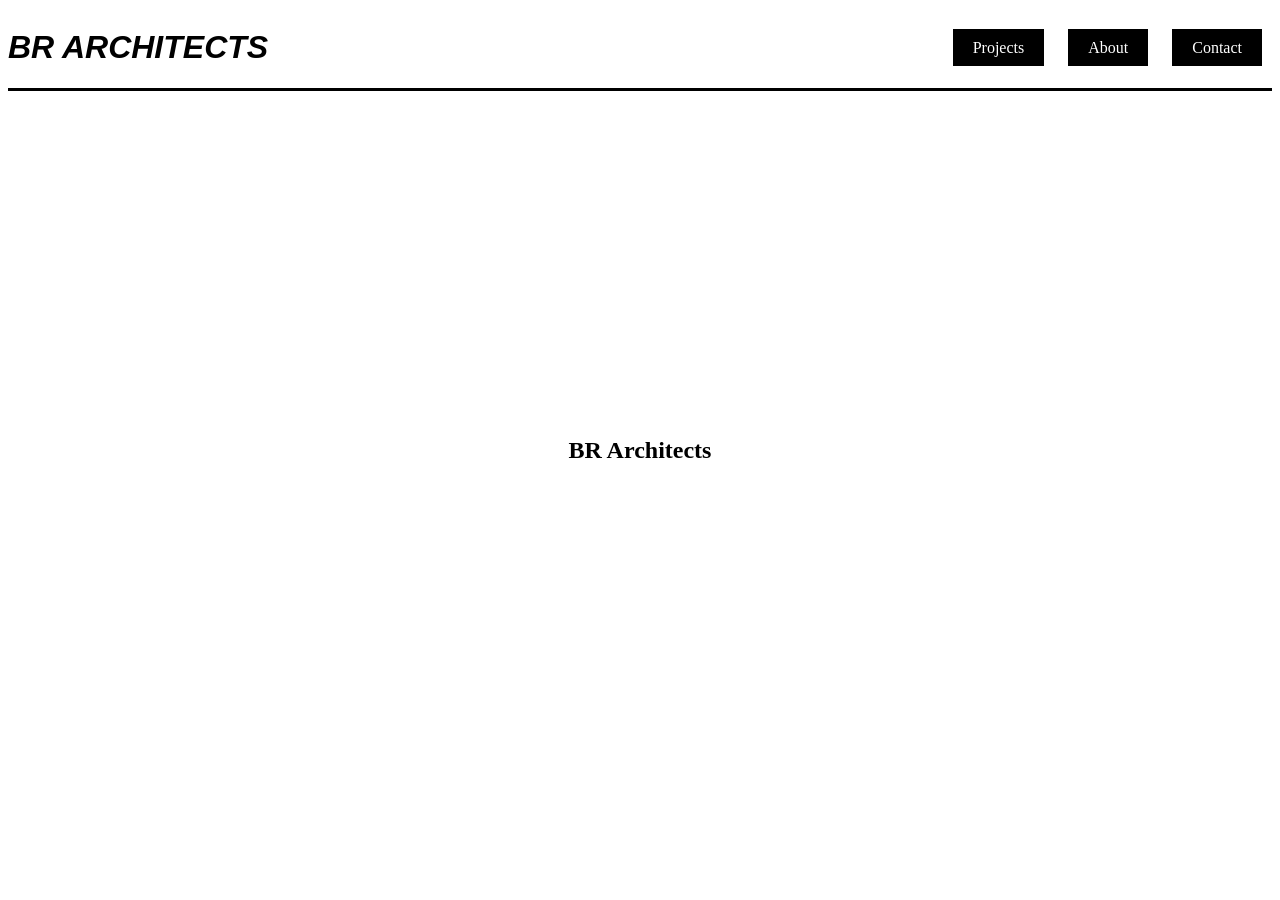
==== Day 6/Task/index.html @ 44cb0c34 "Netlix Update" ====
<!DOCTYPE html>
<html lang="en">
<head>
    <meta charset="UTF-8">
    <meta http-equiv="X-UA-Compatible" content="IE=edge">
    <meta name="viewport" content="width=device-width, initial-scale=1.0">
    <title>Day 6 Task</title>
    <link rel="stylesheet" href="style.css">
</head>
<body>
    <div class="navbar">
        <h1>BR Architects</h1>
        <div>
            <a href="">Projects</a>
            <a href="">About</a>
            <a href="">Contact</a>
        </div>
    </div>
    <div class="hero">
        <h2>BR Architects</h2>
        
</body>
</html>
---- Day 6/Task/style.css ----
.navbar h1{
    text-transform: uppercase;
    font-style: italic;
    font-family: 'Netflix', sans-serif;
}

.navbar{
    display: flex;
    justify-content: space-between;
    align-items: center;
    border-bottom: 3px solid black;
}

.navbar a{
    padding: 10px 20px;
    margin: 0px 10px;
    justify-content: space-between;
    text-decoration: none;
    text-transform: Capitalize;
    color: white;
    background-color: black;
    transition: 1s ease;
}

.navbar a:hover{
    background-color: white;
    color: black;
    border: 1px solid black;
}

.hero{
    background: url("https://www.w3schools.com/w3images/architect.jpg") no-repeat center/cover;
    height: 80vh;
    color: black;
    display: flex;
    justify-content: center;
    align-items: center;
}
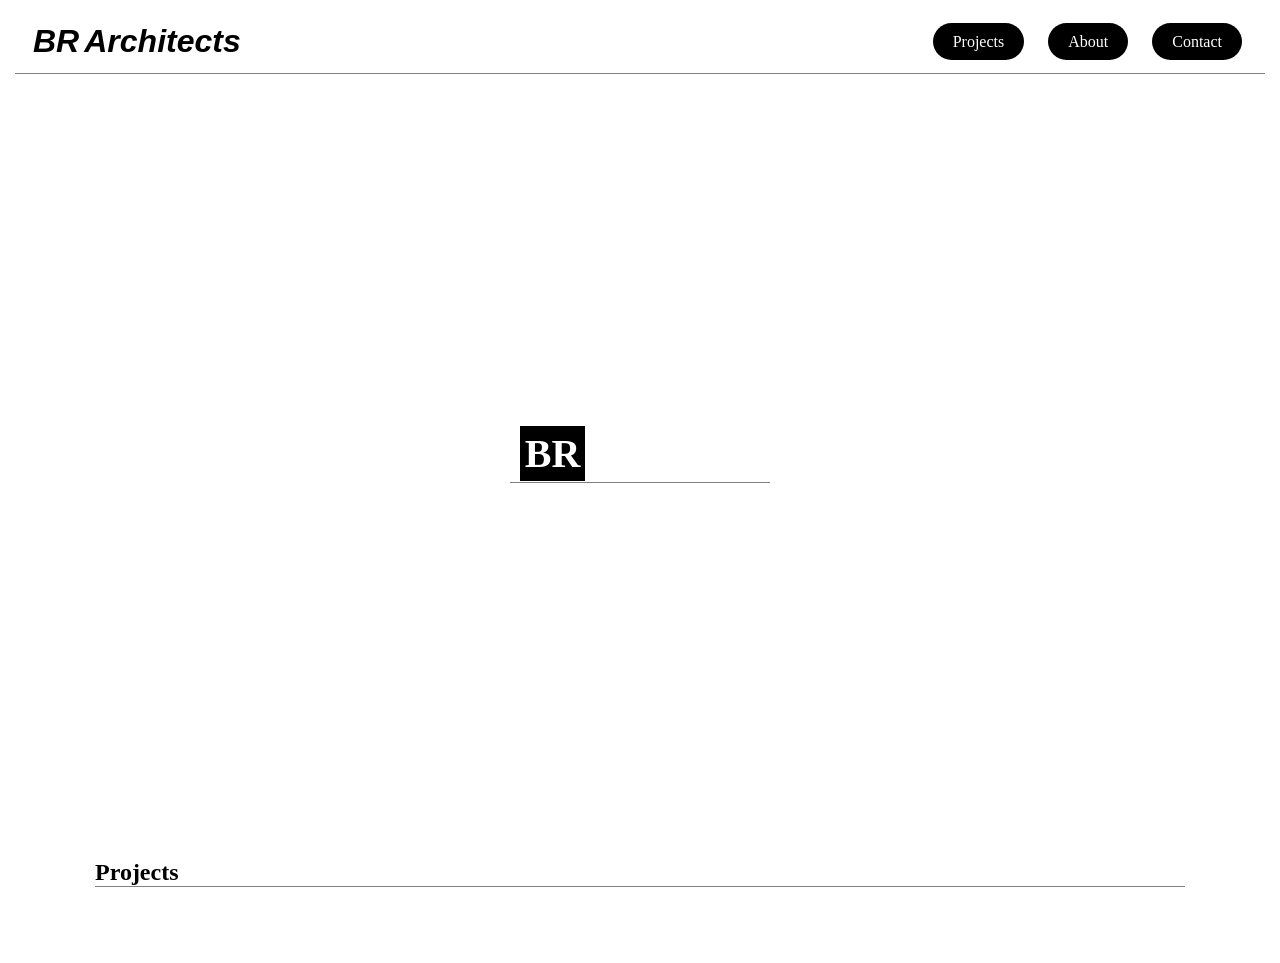
==== commit 2c93134d: "Update Folder & Files" ====
--- a/Day 6/Task/index.html
+++ b/Day 6/Task/index.html
@@ -9,15 +9,35 @@
 </head>
 <body>
     <div class="navbar">
-        <h1>BR Architects</h1>
+        <h1><bold>BR</bold>Architects </h1>
         <div>
             <a href="">Projects</a>
             <a href="">About</a>
             <a href="">Contact</a>
         </div>
     </div>
-    <div class="hero">
-        <h2>BR Architects</h2>
-        
+
+    <div class="main">
+        <div class="hero">
+            <h2><bold>BR</bold>Architects </h2>
+        </div>
+
+        <h2>Projects</h2>
+
+        <div class="projects">
+
+            <img src="https://www.w3schools.com/w3images/house5.jpg" alt="">
+            <img src="https://www.w3schools.com/w3images/house2.jpg" alt="">
+            <img src="https://www.w3schools.com/w3images/house3.jpg" alt="">
+            <img src="https://www.w3schools.com/w3images/house4.jpg" alt="">
+            
+            <img src="https://www.w3schools.com/w3images/house2.jpg" alt="">
+            <img src="https://www.w3schools.com/w3images/house5.jpg" alt="">
+            <img src="https://www.w3schools.com/w3images/house4.jpg" alt="">
+            <img src="https://www.w3schools.com/w3images/house3.jpg" alt="">
+        </div>
+    </div>
+
+    
 </body>
 </html>
--- a/Day 6/Task/style.css
+++ b/Day 6/Task/style.css
@@ -1,15 +1,22 @@
-
+*{
+    margin: 5px;
+    padding: 0;
+    box-sizing: border-box;
+}
 .navbar h1{
-    text-transform: uppercase;
     font-style: italic;
     font-family: 'Netflix', sans-serif;
 }
 
 .navbar{
+    position: sticky;
+    top: 0;
+    padding: 8px;
+    background-color: white;
     display: flex;
     justify-content: space-between;
     align-items: center;
-    border-bottom: 3px solid black;
+    border-bottom: 1px solid grey;
 }
 
 .navbar a{
@@ -21,6 +28,7 @@
     color: white;
     background-color: black;
     transition: 1s ease;
+    border-radius: 25px;
 }
 
 .navbar a:hover{
@@ -29,6 +37,9 @@
     border: 1px solid black;
 }
 
+.main{
+    padding: 0px 75px;
+}
 .hero{
     background: url("https://www.w3schools.com/w3images/architect.jpg") no-repeat center/cover;
     height: 80vh;
@@ -38,3 +49,32 @@
     align-items: center;
 }
 
+.hero h2{
+    padding: 5px;
+    color: white;
+    font-size: 40px;
+}
+
+.hero bold{
+    padding: 5px;
+    background-color: black;
+}
+
+.projects{
+    display: grid;
+    grid-template-columns: 1fr 1fr 1fr 1fr;
+    gap: 1em;
+}
+
+h2{
+    margin-top: 60px;
+    margin-bottom: 30px;
+    border-bottom: 1px solid grey;
+}
+
+.projects img{
+    width: 100%;
+    
+}
+
+
